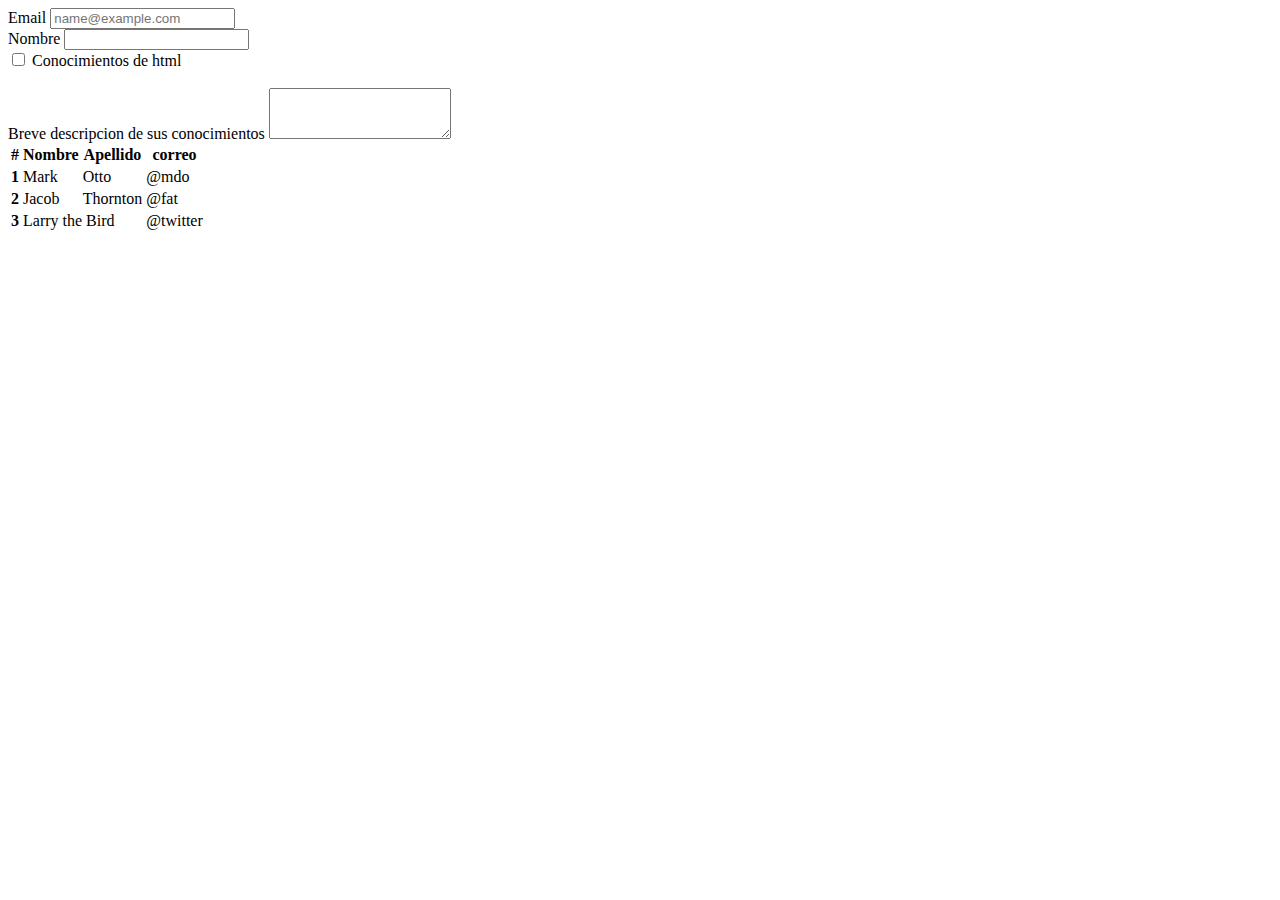
==== copia1.html @ 66607f00 "actualizacion 1.1" ====
<!DOCTYPE html>
<html lang="en">
<head>
    <meta charset="UTF-8">
    <meta http-equiv="X-UA-Compatible" content="IE=edge">
    <meta name="viewport" content="width=device-width, initial-scale=1.0">
    <title>Edicion</title>
    <link href="https://cdn.jsdelivr.net/npm/bootstrap@5.2.0/dist/css/bootstrap.min.css" rel="stylesheet" integrity="sha384-gH2yIJqKdNHPEq0n4Mqa/HGKIhSkIHeL5AyhkYV8i59U5AR6csBvApHHNl/vI1Bx" crossorigin="anonymous">
</head>
<body>
    <div class="contenedor text-center" >
        <div class="row">
            <div class="col"> 
                <div class="mb-3">
                    <label for="exampleFormControlInput1" class="form-label">Email</label>
                    <input type="email" class="form-control" id="exampleFormControlInput1" placeholder="name@example.com">
                  </div>
                  <div class="mb-3">
                    <label for="Nombre" class="form-label">Nombre</label>
                    <input type="text" class="form-control" id="Nombre" rows="3"></textarea>
                  </div>
                  <div class="from-check">
                    <input class="form-check-input" type="checkbox" value="" id="flexCheckDefault">
                    <label class="form-check-label" for="flexCheckDefault">
                        Conocimientos de html
                    </label>
                  </div><br>
                  <div class="mb-3">
                    <label for="exampleFormControlTextarea1" class="form-label">Breve descripcion de sus conocimientos</label>
                    <textarea class="form-control" id="exampleFormControlTextarea1" rows="3"></textarea>
                  </div>
            </div>
            <div class="col">
                <table class="table table-striped-columns">
                    <thead>
                        <tr>
                          <th scope="col">#</th>
                          <th scope="col">Nombre</th>
                          <th scope="col">Apellido</th>
                          <th scope="col">correo</th>
                        </tr>
                      </thead>
                      <tbody>
                        <tr>
                          <th scope="row">1</th>
                          <td>Mark</td>
                          <td>Otto</td>
                          <td>@mdo</td>
                        </tr>
                        <tr>
                          <th scope="row">2</th>
                          <td>Jacob</td>
                          <td>Thornton</td>
                          <td>@fat</td>
                        </tr>
                        <tr>
                          <th scope="row">3</th>
                          <td colspan="2">Larry the Bird</td>
                          <td>@twitter</td>
                        </tr>
                      </tbody>
                </table>
            </div>
            <div class="col">

            </div>
        </div>
    </div>
    <script src="https://cdn.jsdelivr.net/npm/bootstrap@5.2.0/dist/js/bootstrap.bundle.min.js" integrity="sha384-A3rJD856KowSb7dwlZdYEkO39Gagi7vIsF0jrRAoQmDKKtQBHUuLZ9AsSv4jD4Xa" crossorigin="anonymous"></script> 
</body>
</html>
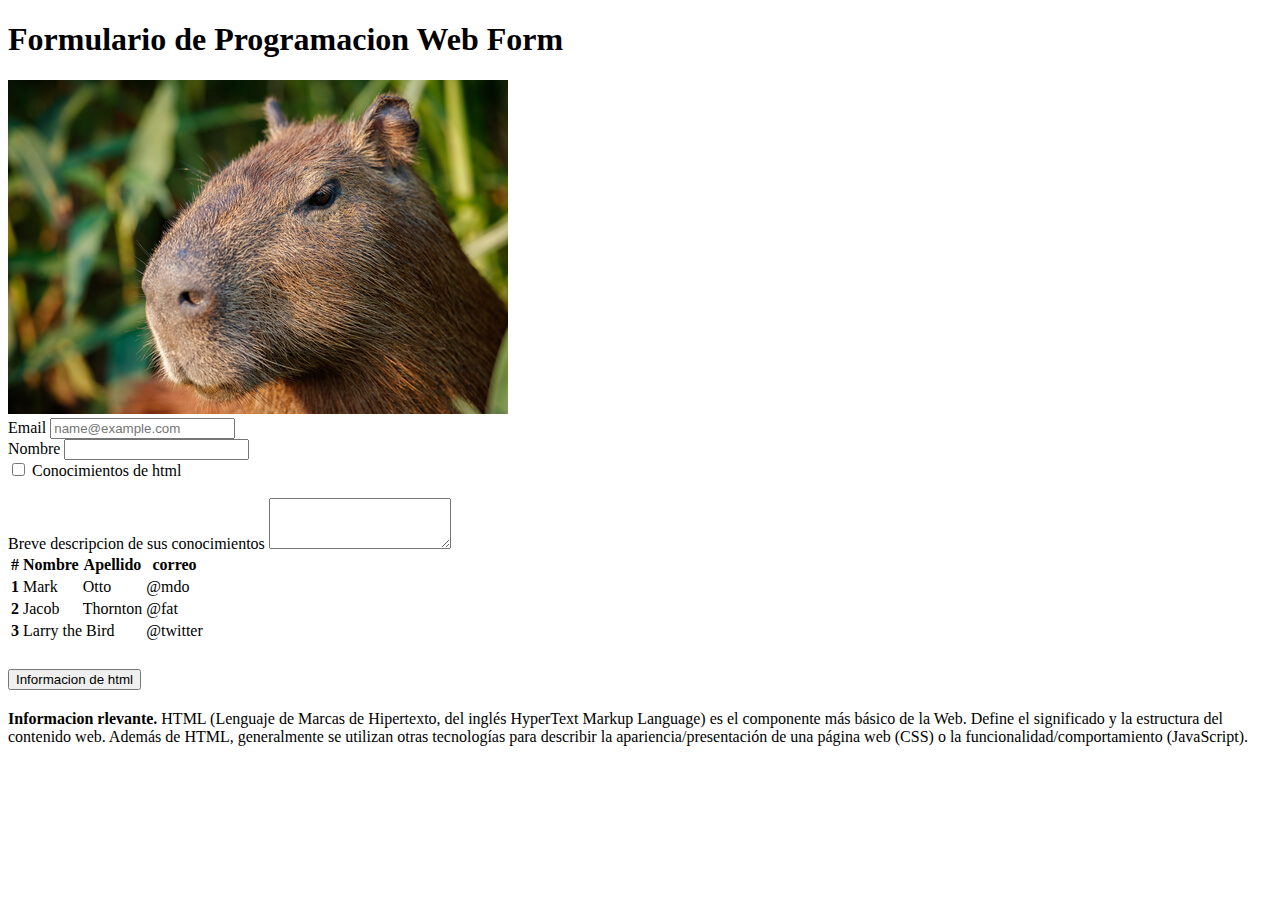
==== commit 1764c4ae: "1.3" ====
--- a/copia1.html
+++ b/copia1.html
@@ -12,6 +12,10 @@
         <div class="row">
             <div class="col"> 
                 <div class="mb-3">
+                  <h1>Formulario de Programacion Web <span class="badge bg-secondary">Form</span></h1>
+                  <div class="text-center">
+                    <img src="725.jpg" class="rounded" alt="...">
+                  </div>
                     <label for="exampleFormControlInput1" class="form-label">Email</label>
                     <input type="email" class="form-control" id="exampleFormControlInput1" placeholder="name@example.com">
                   </div>
@@ -62,7 +66,19 @@
                 </table>
             </div>
             <div class="col">
-
+              <div class="accordion" id="accordionejer">
+                <div class="accordion-item">
+                  <h2 class="accordion-header" id="headingOne">
+                    <button class="accordion-button" type="button" data-bs-toggle="collapse" data-bs-target="#collapseOne" aria-expanded="true" aria-controls="collapseOne">
+                      Informacion de html
+                    </button>
+                  </h2>
+                  <div id="collapseOne" class="accordion-collapse collapse show" aria-labelledby="headingOne" data-bs-parent="#accordionExample">
+                    <div class="accordion-body">
+                      <strong>Informacion rlevante.</strong> HTML (Lenguaje de Marcas de Hipertexto, del inglés HyperText Markup Language) es el componente más básico de la Web. Define el significado y la estructura del contenido web. Además de HTML, generalmente se utilizan otras tecnologías para describir la apariencia/presentación de una página web (CSS) o la funcionalidad/comportamiento (JavaScript).
+                    </div>
+                  </div>
+                </div>
             </div>
         </div>
     </div>
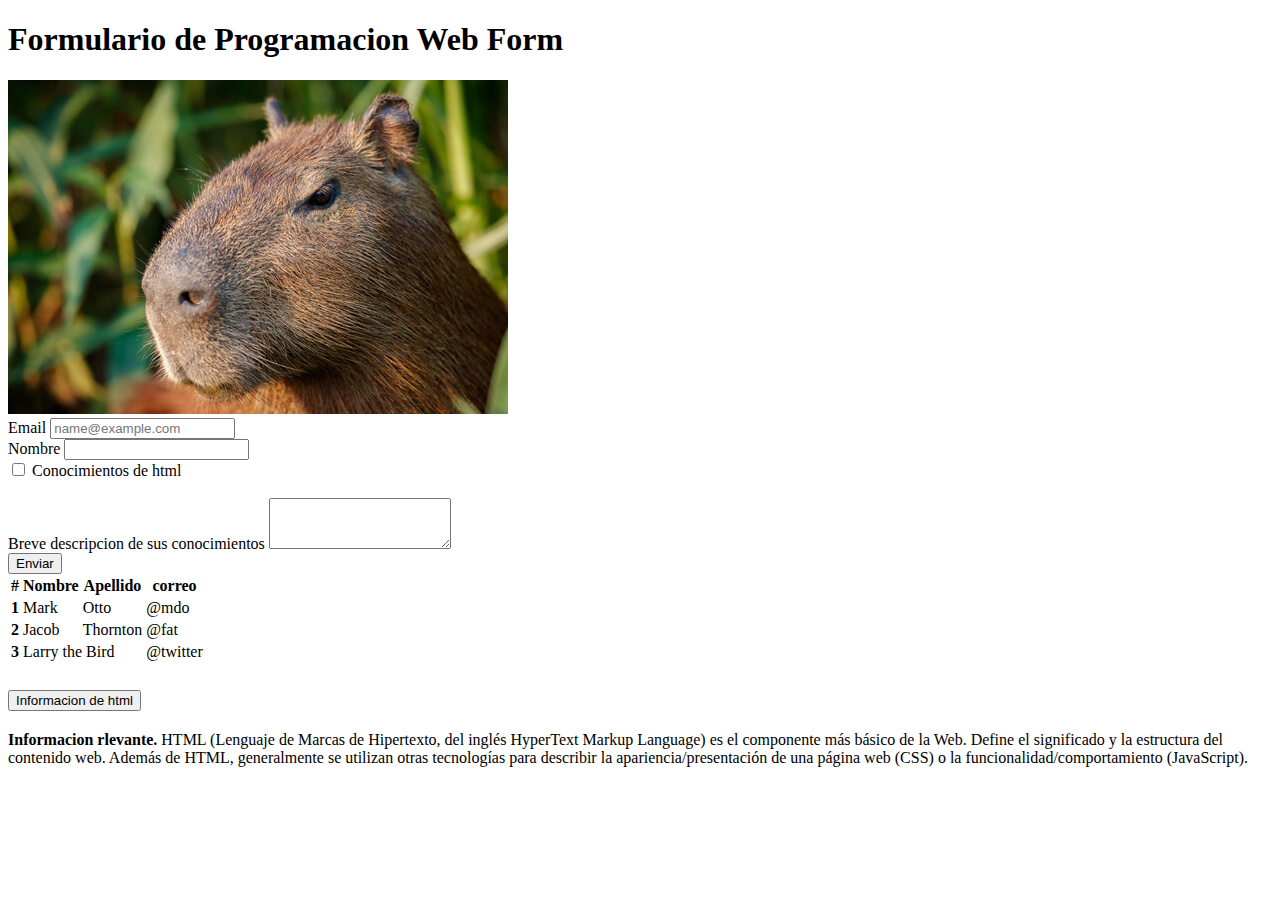
==== commit 3cb69ddb: "actualizacion1.3.5" ====
--- a/copia1.html
+++ b/copia1.html
@@ -31,7 +31,8 @@
                   </div><br>
                   <div class="mb-3">
                     <label for="exampleFormControlTextarea1" class="form-label">Breve descripcion de sus conocimientos</label>
-                    <textarea class="form-control" id="exampleFormControlTextarea1" rows="3"></textarea>
+                    <textarea class="form-control" id="exampleFormControlTextarea1" rows="3"></textarea><br>
+                    <button type="button" class="btn btn-primary">Enviar</button>
                   </div>
             </div>
             <div class="col">
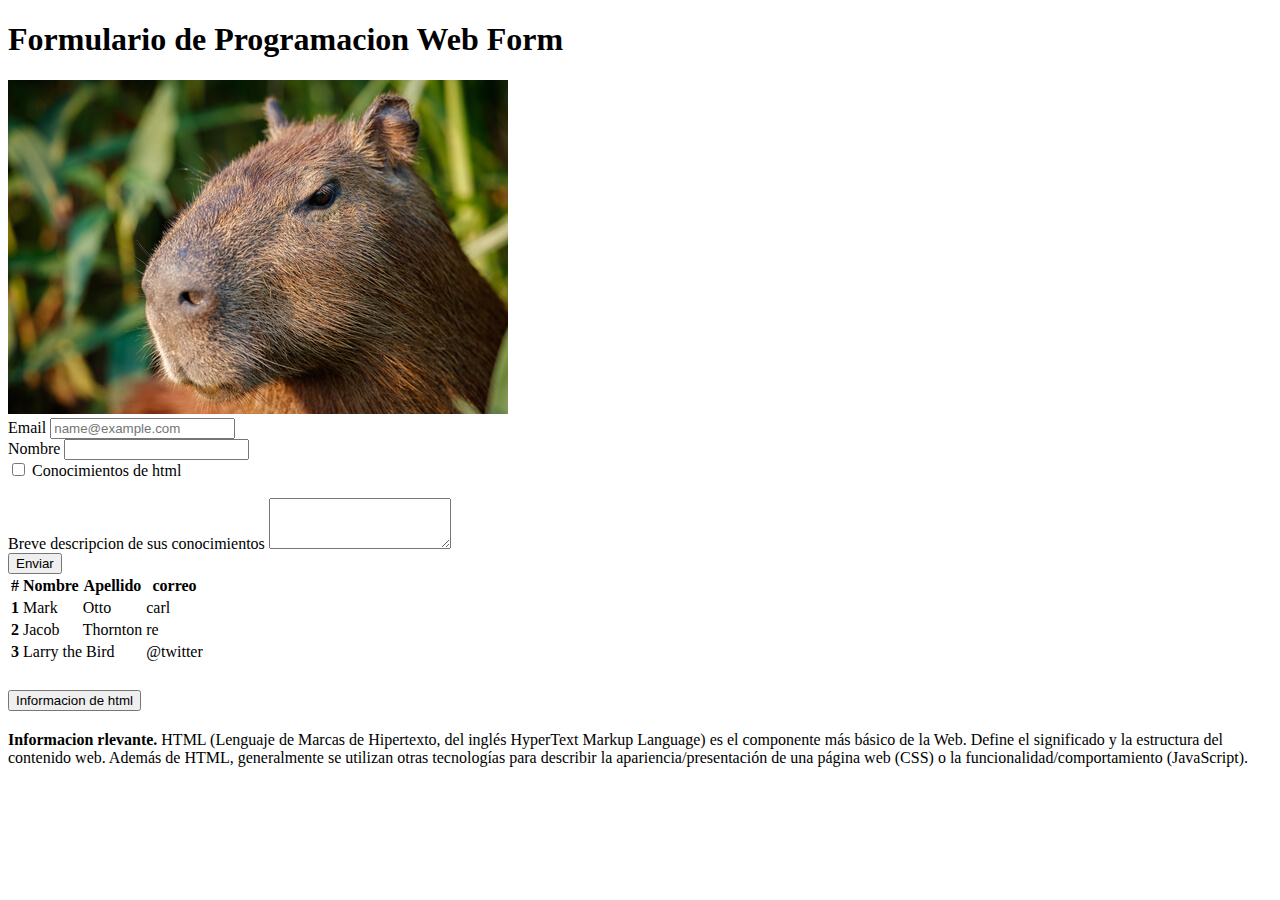
==== commit 8186ed43: "1.5" ====
--- a/copia1.html
+++ b/copia1.html
@@ -50,13 +50,13 @@
                           <th scope="row">1</th>
                           <td>Mark</td>
                           <td>Otto</td>
-                          <td>@mdo</td>
+                          <td>carl</td>
                         </tr>
                         <tr>
                           <th scope="row">2</th>
                           <td>Jacob</td>
                           <td>Thornton</td>
-                          <td>@fat</td>
+                          <td>re</td>
                         </tr>
                         <tr>
                           <th scope="row">3</th>
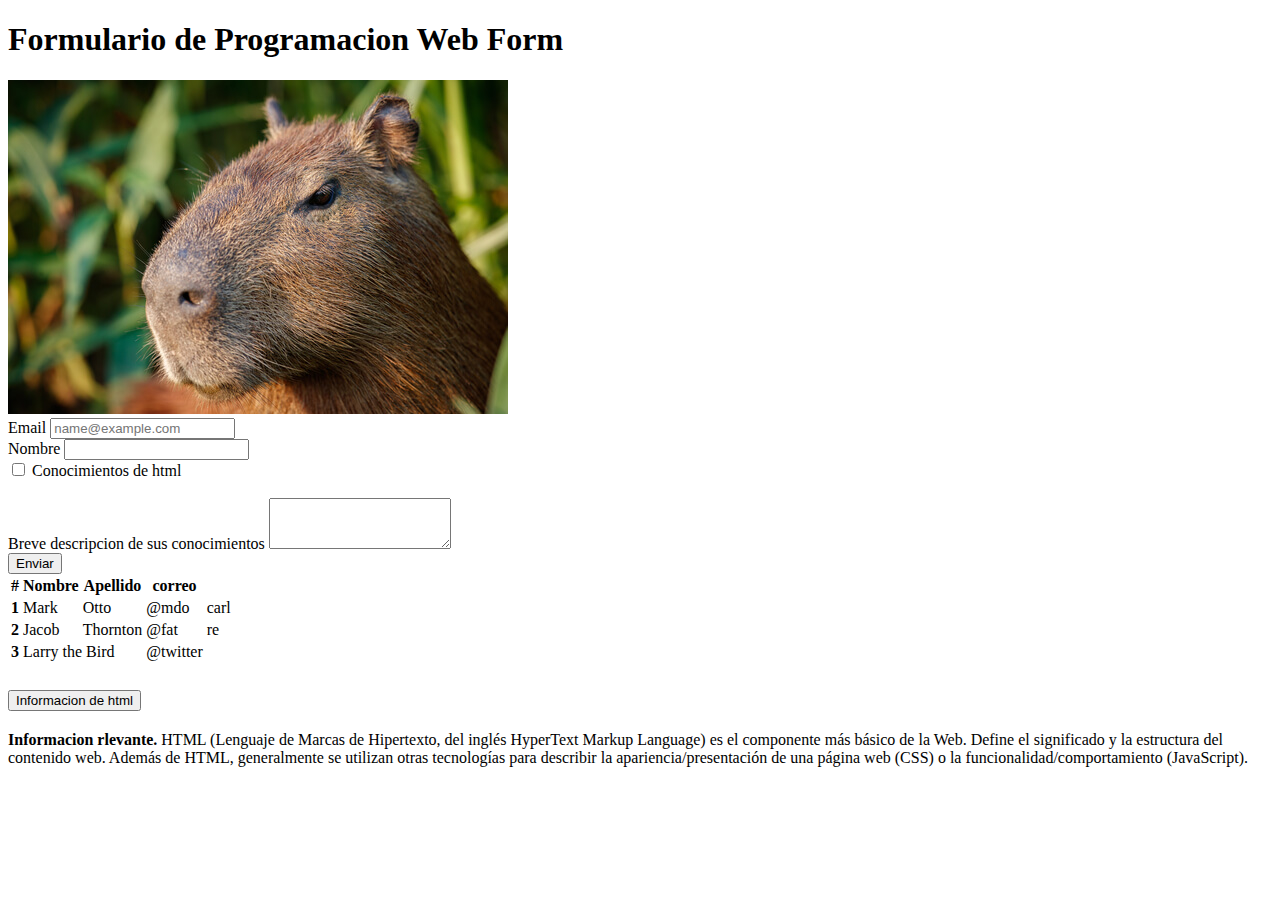
==== commit 6165ea17: "Merge branch 'main' into desarrollo" ====
--- a/copia1.html
+++ b/copia1.html
@@ -50,12 +50,14 @@
                           <th scope="row">1</th>
                           <td>Mark</td>
                           <td>Otto</td>
+                          <td>@mdo</td>
                           <td>carl</td>
                         </tr>
                         <tr>
                           <th scope="row">2</th>
                           <td>Jacob</td>
                           <td>Thornton</td>
+                          <td>@fat</td>
                           <td>re</td>
                         </tr>
                         <tr>
